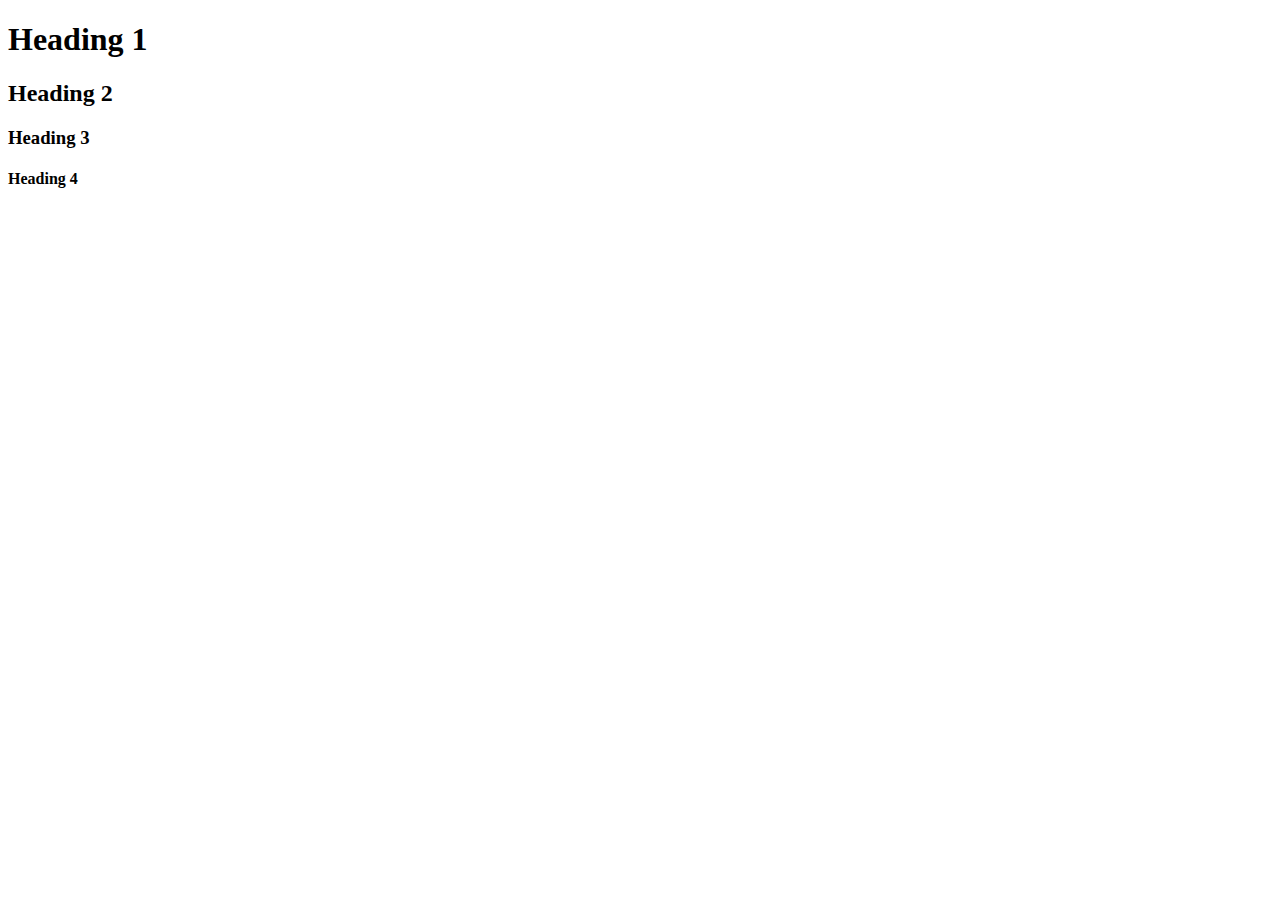
==== Assignment-Colors/index.html @ 6146131d "Created folder for Colors Assignment" ====
<!DOCTYPE html>
<html lang="en">
<head>
  <meta charset="UTF-8">
  <meta http-equiv="X-UA-Compatible" content="IE=edge">
  <meta name="viewport" content="width=device-width, initial-scale=1.0">
  <title>Assignment-Colors</title>
</head>
<body>
  <h1>Heading 1</h1>
  <h2>Heading 2</h2>
  <h3>Heading 3</h3>
  <h4>Heading 4</h4>
</body>
</html>
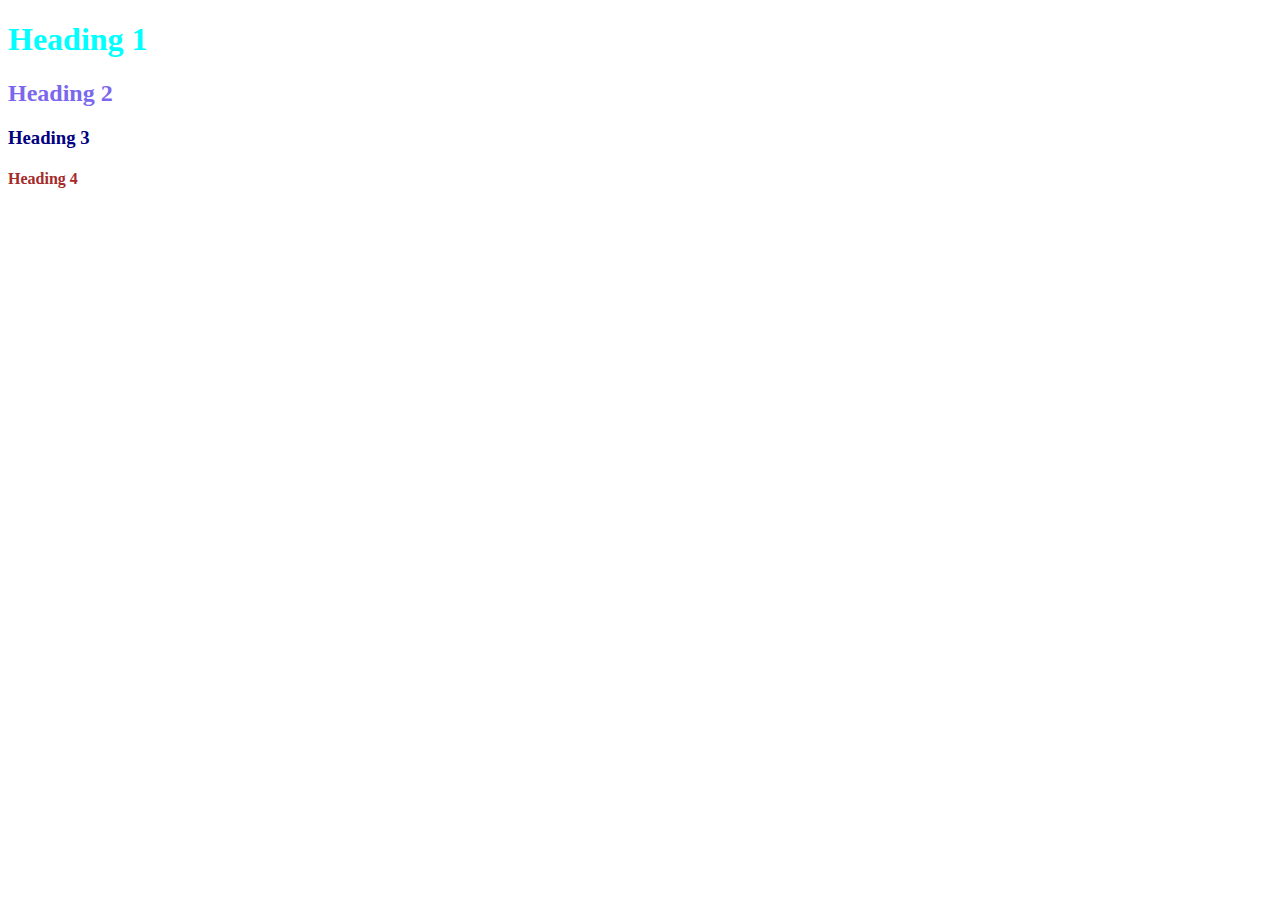
==== commit 5a88b20d: "Added Colors to the headings" ====
--- a/Assignment-Colors/index.html
+++ b/Assignment-Colors/index.html
@@ -4,6 +4,7 @@
   <meta charset="UTF-8">
   <meta http-equiv="X-UA-Compatible" content="IE=edge">
   <meta name="viewport" content="width=device-width, initial-scale=1.0">
+  <link rel="stylesheet" href="../CSS/style.css">
   <title>Assignment-Colors</title>
 </head>
 <body>
--- a/CSS/style.css
+++ b/CSS/style.css
@@ -0,0 +1,12 @@
+h1 {
+  color: aqua;
+}
+h2 {
+  color: mediumslateblue;
+}
+h3 {
+  color: navy;
+}
+h4 {
+  color: brown;
+}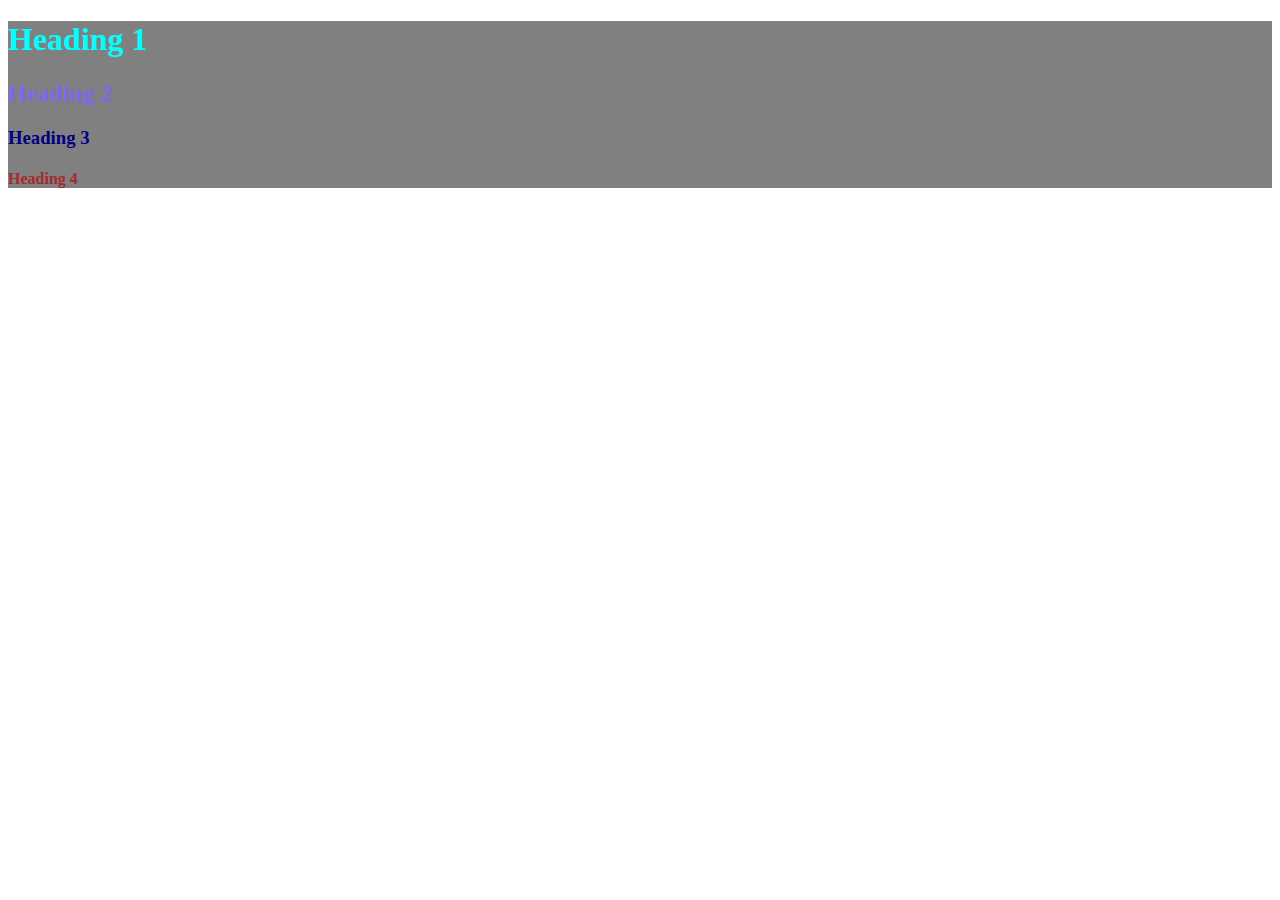
==== commit 3628f068: "Headings in a Div and changed Background Color" ====
--- a/Assignment-Colors/index.html
+++ b/Assignment-Colors/index.html
@@ -8,9 +8,11 @@
   <title>Assignment-Colors</title>
 </head>
 <body>
-  <h1>Heading 1</h1>
-  <h2>Heading 2</h2>
-  <h3>Heading 3</h3>
-  <h4>Heading 4</h4>
+  <div class="Headings">
+    <h1>Heading 1</h1>
+    <h2>Heading 2</h2>
+    <h3>Heading 3</h3>
+    <h4>Heading 4</h4>
+  </div>
 </body>
 </html>--- a/CSS/style.css
+++ b/CSS/style.css
@@ -9,4 +9,8 @@
 }
 h4 {
   color: brown;
+}
+
+.Headings {
+  background-color: #808080;
 }